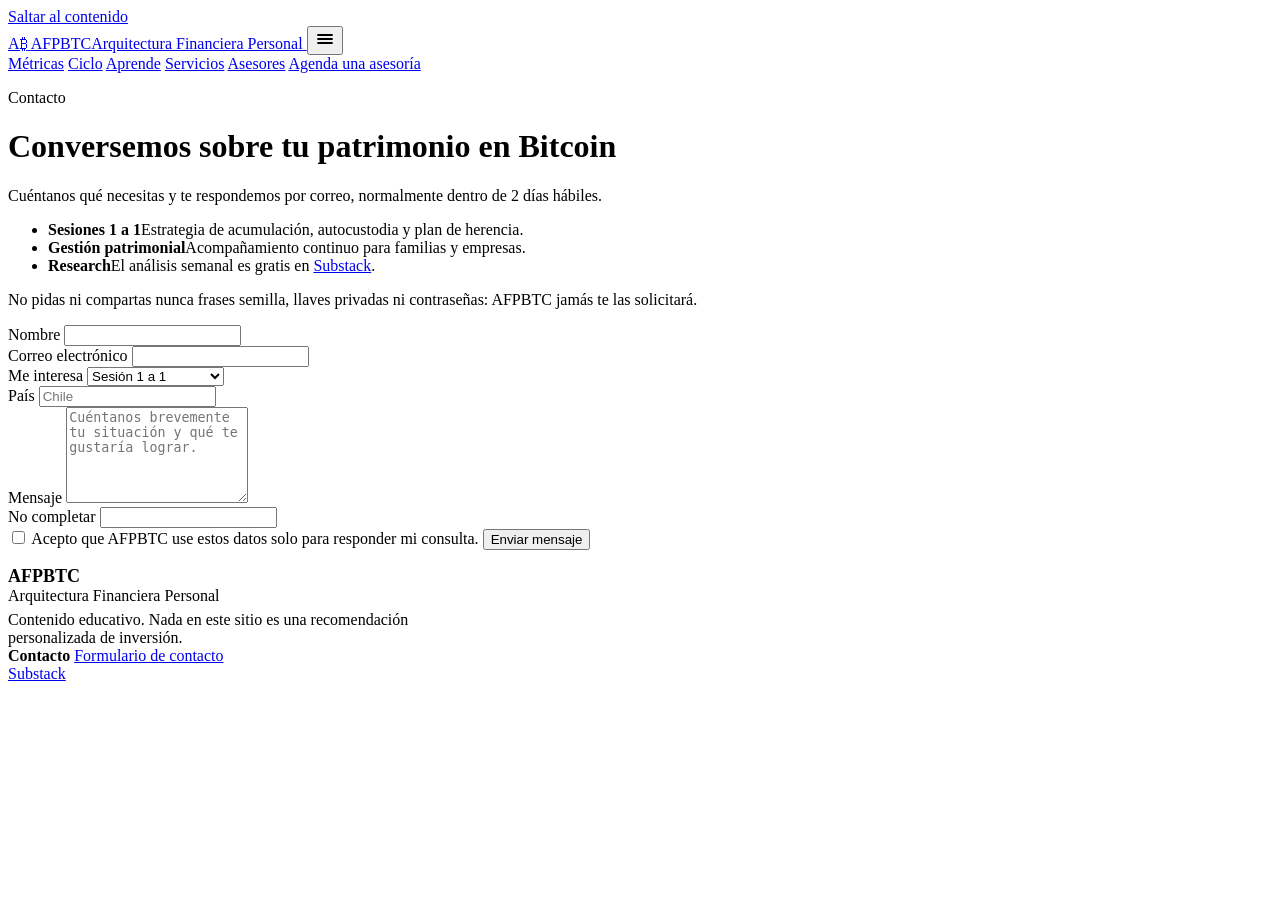
==== public/contacto/index.html @ 398f9faf "Contacto por formulario (Formspree) en lugar de correo visible - Nueva página /contacto/ con envío s" ====
<!doctype html>
<html lang="es">
<head>
<meta charset="utf-8">
<meta name="viewport" content="width=device-width, initial-scale=1">
<title>Contacto — AFPBTC · Arquitectura Financiera Personal</title>
<meta name="description" content="Agenda una sesión o conversemos sobre tu patrimonio en Bitcoin. Escríbenos desde el formulario de contacto de AFPBTC.">
<link rel="canonical" href="https://afpbtc.com/contacto/">
<meta property="og:site_name" content="AFPBTC · Arquitectura Financiera Personal">
<meta property="og:title" content="Contacto — AFPBTC">
<meta property="og:url" content="https://afpbtc.com/contacto/">
<meta name="theme-color" content="#0D0E0C">
<link rel="icon" href="/favicon.svg" type="image/svg+xml">
<link rel="preconnect" href="https://fonts.googleapis.com">
<link rel="preconnect" href="https://fonts.gstatic.com" crossorigin>
<link href="https://fonts.googleapis.com/css2?family=Archivo:wght@400;500;600;800&family=JetBrains+Mono:wght@400;500&display=swap" rel="stylesheet">
<link rel="stylesheet" href="/assets/css/site.css">
</head>
<body>
<a class="skip" href="#contenido">Saltar al contenido</a>

<header class="site-header">
  <div class="wrap">
    <a class="brand" href="/" aria-label="AFPBTC, inicio">
      <span class="brand-mark" aria-hidden="true">A₿</span>
      <span class="brand-text"><span class="brand-name">AFPBTC</span><span class="brand-tag">Arquitectura Financiera Personal</span></span>
    </a>
    <button class="nav-toggle" type="button" aria-expanded="false" aria-controls="nav" aria-label="Abrir menú">
      <svg width="20" height="20" viewBox="0 0 20 20" aria-hidden="true"><path d="M3 6h14M3 10h14M3 14h14" stroke="currentColor" stroke-width="1.8" stroke-linecap="round"/></svg>
    </button>
    <nav class="nav" id="nav" aria-label="Principal">
      <a href="/metricas/">Métricas</a>
      <a href="/#ciclo">Ciclo</a>
      <a href="/#aprende">Aprende</a>
      <a href="/#servicios">Servicios</a>
      <a href="/#asesores">Asesores</a>
      <a class="btn btn-primary btn-sm header-cta" href="/contacto/" aria-current="page">Agenda una asesoría</a>
    </nav>
  </div>
</header>

<main id="contenido" class="section">
  <div class="wrap contact">
    <div class="contact-intro">
      <p class="kicker">Contacto</p>
      <h1 class="h2">Conversemos sobre tu patrimonio en Bitcoin</h1>
      <p class="lead">Cuéntanos qué necesitas y te respondemos por correo, normalmente dentro de 2 días hábiles.</p>
      <ul class="contact-points">
        <li><strong>Sesiones 1 a 1</strong><span>Estrategia de acumulación, autocustodia y plan de herencia.</span></li>
        <li><strong>Gestión patrimonial</strong><span>Acompañamiento continuo para familias y empresas.</span></li>
        <li><strong>Research</strong><span>El análisis semanal es gratis en <a href="https://substack.com/@felixpg" rel="noopener">Substack</a>.</span></li>
      </ul>
      <p class="note">No pidas ni compartas nunca frases semilla, llaves privadas ni contraseñas: AFPBTC jamás te las solicitará.</p>
    </div>

    <form class="contact-form card" id="contact-form" action="https://formspree.io/f/meaaajzw" method="POST" novalidate>
      <div class="field">
        <label for="c-name">Nombre</label>
        <input class="input" id="c-name" name="nombre" type="text" autocomplete="name" required maxlength="120">
      </div>
      <div class="field">
        <label for="c-email">Correo electrónico</label>
        <input class="input" id="c-email" name="email" type="email" autocomplete="email" required maxlength="200">
      </div>
      <div class="field-row">
        <div class="field">
          <label for="c-topic">Me interesa</label>
          <select class="input" id="c-topic" name="interes" required>
            <option value="Sesión 1 a 1">Sesión 1 a 1</option>
            <option value="Gestión patrimonial">Gestión patrimonial</option>
            <option value="Research / prensa">Research o prensa</option>
            <option value="Otro">Otro</option>
          </select>
        </div>
        <div class="field">
          <label for="c-country">País</label>
          <input class="input" id="c-country" name="pais" type="text" autocomplete="country-name" maxlength="60" placeholder="Chile">
        </div>
      </div>
      <div class="field">
        <label for="c-msg">Mensaje</label>
        <textarea class="input" id="c-msg" name="mensaje" rows="6" required minlength="10" maxlength="4000" placeholder="Cuéntanos brevemente tu situación y qué te gustaría lograr."></textarea>
      </div>
      <!-- Trampa para bots: los humanos no ven este campo. -->
      <div class="hp" aria-hidden="true">
        <label for="c-gotcha">No completar</label>
        <input id="c-gotcha" type="text" name="_gotcha" tabindex="-1" autocomplete="off">
      </div>
      <input type="hidden" name="_subject" id="c-subject" value="Nuevo contacto desde afpbtc.com">
      <label class="check">
        <input type="checkbox" id="c-consent" name="acepta_contacto" value="sí" required>
        <span>Acepto que AFPBTC use estos datos solo para responder mi consulta.</span>
      </label>
      <button class="btn btn-primary" type="submit" id="c-submit">Enviar mensaje</button>
      <p class="form-status" id="c-status" role="status" aria-live="polite"></p>
    </form>
  </div>
</main>

<footer class="site-footer">
  <div class="wrap">
    <div style="max-width:420px">
      <strong style="font-size:18px;font-weight:800">AFPBTC</strong>
      <span style="display:block;color:var(--ink-2);margin-bottom:6px">Arquitectura Financiera Personal</span>
      <span>Contenido educativo. Nada en este sitio es una recomendación personalizada de inversión.</span>
    </div>
    <div>
      <strong>Contacto</strong>
      <a href="/contacto/">Formulario de contacto</a><br>
      <a href="https://substack.com/@felixpg" rel="noopener">Substack</a>
    </div>
  </div>
</footer>

<script src="/assets/js/common.js"></script>
<script src="/assets/js/contact.js"></script>
</body>
</html>
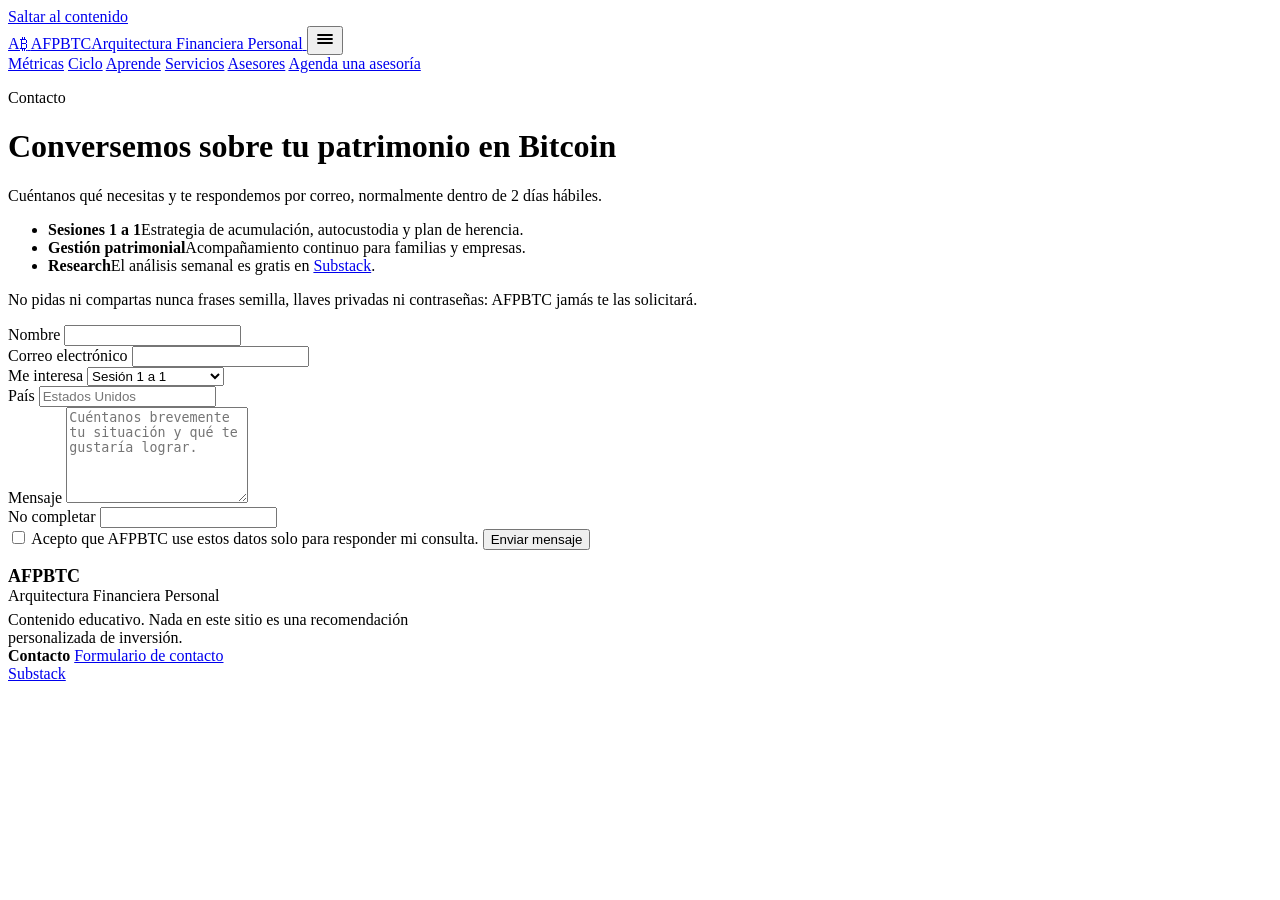
==== commit a5097964: "Contacto: placeholder de país a Estados Unidos Co-Authored-By: Claude Opus 5.5 <noreply@anthropic.co" ====
--- a/public/contacto/index.html
+++ b/public/contacto/index.html
@@ -74,7 +74,7 @@
         </div>
         <div class="field">
           <label for="c-country">País</label>
-          <input class="input" id="c-country" name="pais" type="text" autocomplete="country-name" maxlength="60" placeholder="Chile">
+          <input class="input" id="c-country" name="pais" type="text" autocomplete="country-name" maxlength="60" placeholder="Estados Unidos">
         </div>
       </div>
       <div class="field">
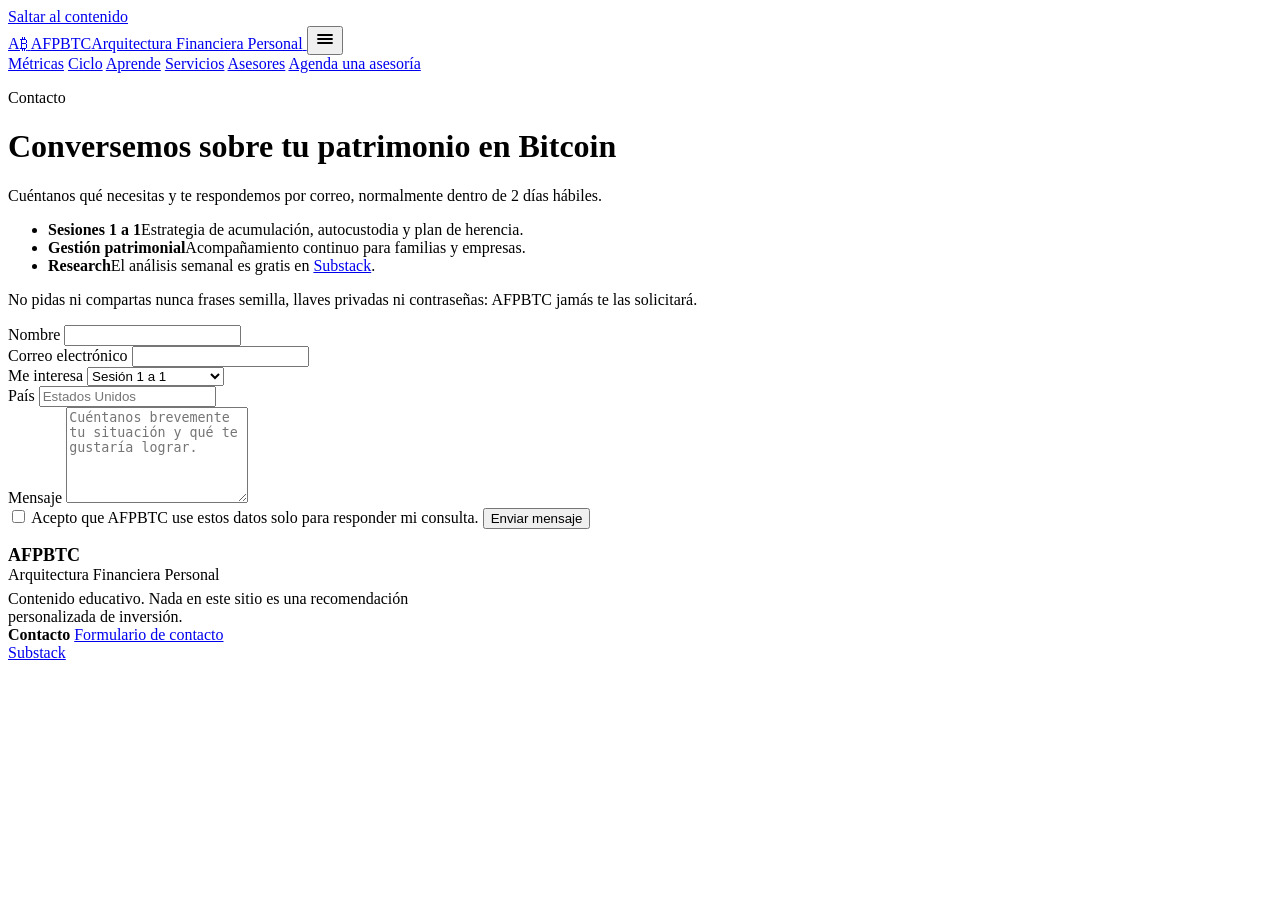
==== commit f38cf1eb: "Evita CSS/JS en caché: versionado automático y honeypot oculto en línea - El workflow reemplaza __V_" ====
--- a/public/contacto/index.html
+++ b/public/contacto/index.html
@@ -14,7 +14,7 @@
 <link rel="preconnect" href="https://fonts.googleapis.com">
 <link rel="preconnect" href="https://fonts.gstatic.com" crossorigin>
 <link href="https://fonts.googleapis.com/css2?family=Archivo:wght@400;500;600;800&family=JetBrains+Mono:wght@400;500&display=swap" rel="stylesheet">
-<link rel="stylesheet" href="/assets/css/site.css">
+<link rel="stylesheet" href="/assets/css/site.css?v=__V__">
 </head>
 <body>
 <a class="skip" href="#contenido">Saltar al contenido</a>
@@ -82,7 +82,7 @@
         <textarea class="input" id="c-msg" name="mensaje" rows="6" required minlength="10" maxlength="4000" placeholder="Cuéntanos brevemente tu situación y qué te gustaría lograr."></textarea>
       </div>
       <!-- Trampa para bots: los humanos no ven este campo. -->
-      <div class="hp" aria-hidden="true">
+      <div class="hp" aria-hidden="true" style="position:absolute;left:-10000px;top:auto;width:1px;height:1px;overflow:hidden">
         <label for="c-gotcha">No completar</label>
         <input id="c-gotcha" type="text" name="_gotcha" tabindex="-1" autocomplete="off">
       </div>
@@ -112,7 +112,7 @@
   </div>
 </footer>
 
-<script src="/assets/js/common.js"></script>
-<script src="/assets/js/contact.js"></script>
+<script src="/assets/js/common.js?v=__V__"></script>
+<script src="/assets/js/contact.js?v=__V__"></script>
 </body>
 </html>
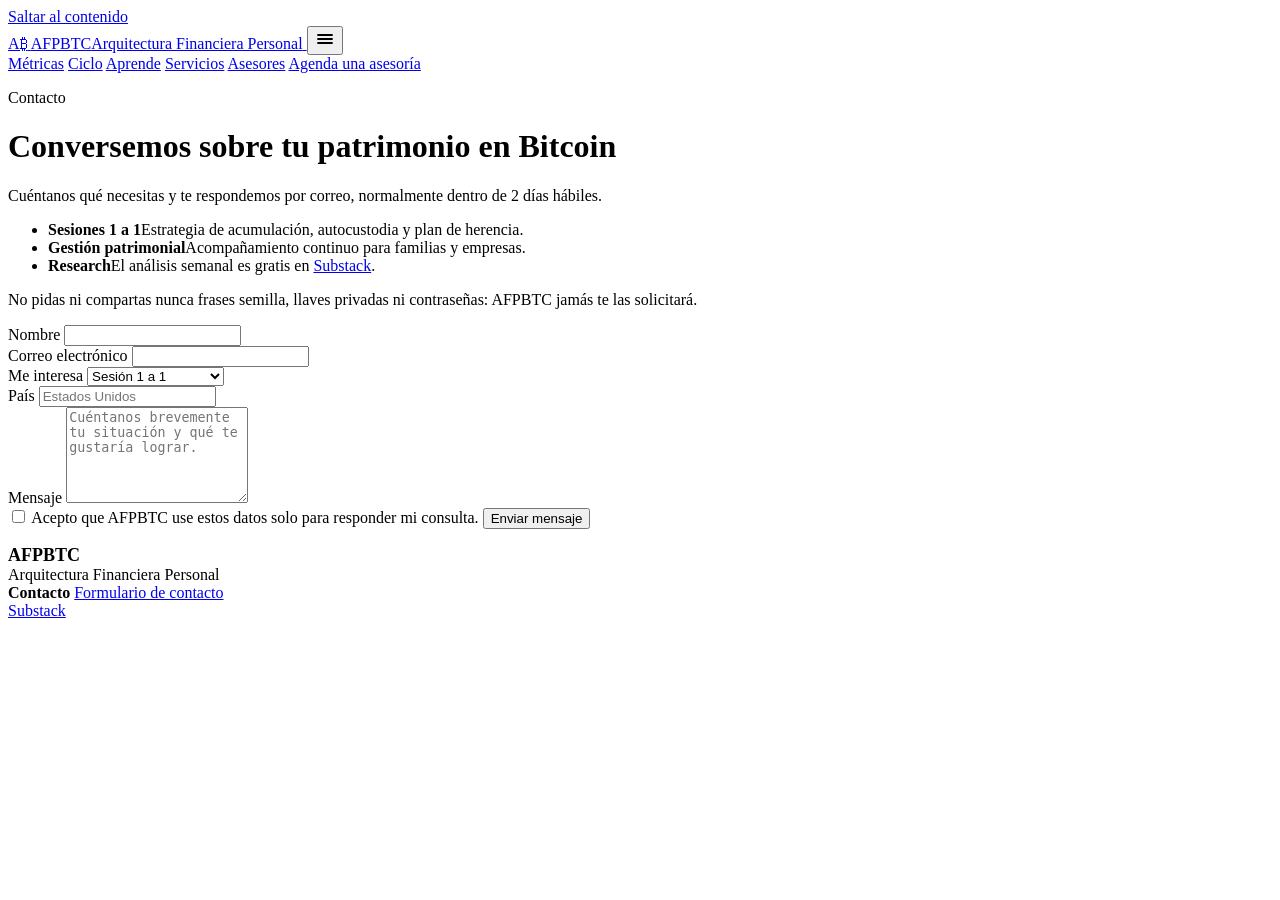
==== commit 0385a9e5: "Pie de página: quita el aviso de contenido educativo Co-Authored-By: Claude Opus 5.5 <noreply@anthro" ====
--- a/public/contacto/index.html
+++ b/public/contacto/index.html
@@ -9,14 +9,14 @@
 <meta property="og:site_name" content="AFPBTC · Arquitectura Financiera Personal">
 <meta property="og:title" content="Contacto — AFPBTC">
 <meta property="og:url" content="https://afpbtc.com/contacto/">
-<meta name="theme-color" content="#0D0E0C">
+<meta name="theme-color" content="#FAF8F3">
 <link rel="icon" href="/favicon.svg" type="image/svg+xml">
 <link rel="preconnect" href="https://fonts.googleapis.com">
 <link rel="preconnect" href="https://fonts.gstatic.com" crossorigin>
 <link href="https://fonts.googleapis.com/css2?family=Archivo:wght@400;500;600;800&family=JetBrains+Mono:wght@400;500&display=swap" rel="stylesheet">
 <link rel="stylesheet" href="/assets/css/site.css?v=__V__">
 </head>
-<body>
+<body class="theme-light">
 <a class="skip" href="#contenido">Saltar al contenido</a>
 
 <header class="site-header">
@@ -101,8 +101,7 @@
   <div class="wrap">
     <div style="max-width:420px">
       <strong style="font-size:18px;font-weight:800">AFPBTC</strong>
-      <span style="display:block;color:var(--ink-2);margin-bottom:6px">Arquitectura Financiera Personal</span>
-      <span>Contenido educativo. Nada en este sitio es una recomendación personalizada de inversión.</span>
+      <span style="display:block;color:var(--ink-2)">Arquitectura Financiera Personal</span>
     </div>
     <div>
       <strong>Contacto</strong>
